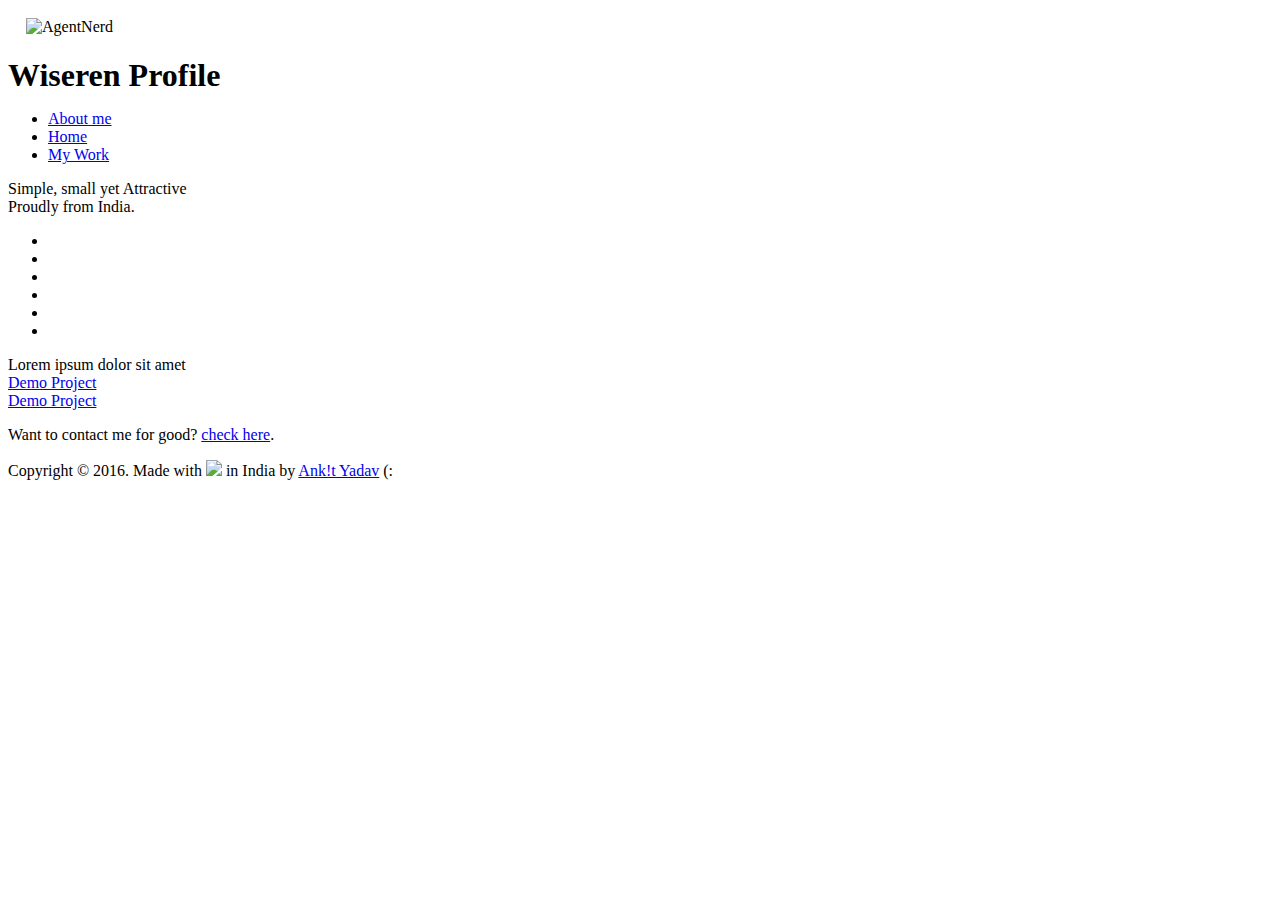
==== index.html @ fc8e2e0c "File Push" ====
<!DOCTYPE html>
<html lang="en">
	<head>
		<meta charset="utf-8">

		<title>Wiseren Profile</title>

		<meta name="viewport" content="width=device-width, initial-scale=1.0">

		<link rel="stylesheet" href="css/style.css">

		<link rel="stylesheet" href="css/drawic.css">

		<!--[if lt IE 9]>
			<script src="//html5shim.googlecode.com/svn/trunk/html5.js"></script>
		<![endif]-->
	</head>

	<body class="animated bounceInDown">
		<div class="avatar" style="margin: 18px">
			<img src="img/avatar.png" alt="AgentNerd">
		</div>

		<div class="content">
			<h1 class="title" style="margin-bottom: 10px;">Wiseren Profile</h1>

			<ul class="menu">
				<li><a href="about.html" title="about me">About me</a></li>
				<li><a href="index.html" title="home">Home</a></li>
				<li><a href="work.html" title="My Work">My Work</a></li>
			</ul>

			<p>
				Simple, small yet Attractive<br>
				Proudly from India.
			</p>

			<ul class="wiseren-icons">
				<li><a class="wiseren wiseren-twitter" href="#" title="Twitter"></a></li>
				<li><a class="wiseren wiseren-facebook" href="#" title="Facebook"></a></li>
				<li><a class="wiseren wiseren-gplus" href="#" title="Google+"></a></li>
				<li><a class="wiseren wiseren-dribbble" href="#" title="Dribbble"></a></li>
				<li><a class="wiseren wiseren-instagram" href="#" title="Instagram"></a></li>
				<li><a class="wiseren wiseren-flickr" href="#" title="Flickr"></a></li>
			</ul>

			<p>
				Lorem ipsum dolor sit amet<br>
				<a href="#">Demo Project</a><br>
				<a href="#">Demo Project</a>
			</p>

			<p>Want to contact me for good? <a href="contact.html">check here</a>.</p>
		</div>
		<footer>
		<div>Copyright &copy; 2016. Made with <img class="heart pump" src="img/svg/heart.svg">&nbsp;in India by <a href="http://AnkitYadav.net">Ank!t Yadav</a> (:</div>
		</footer>
	</body>
</html>
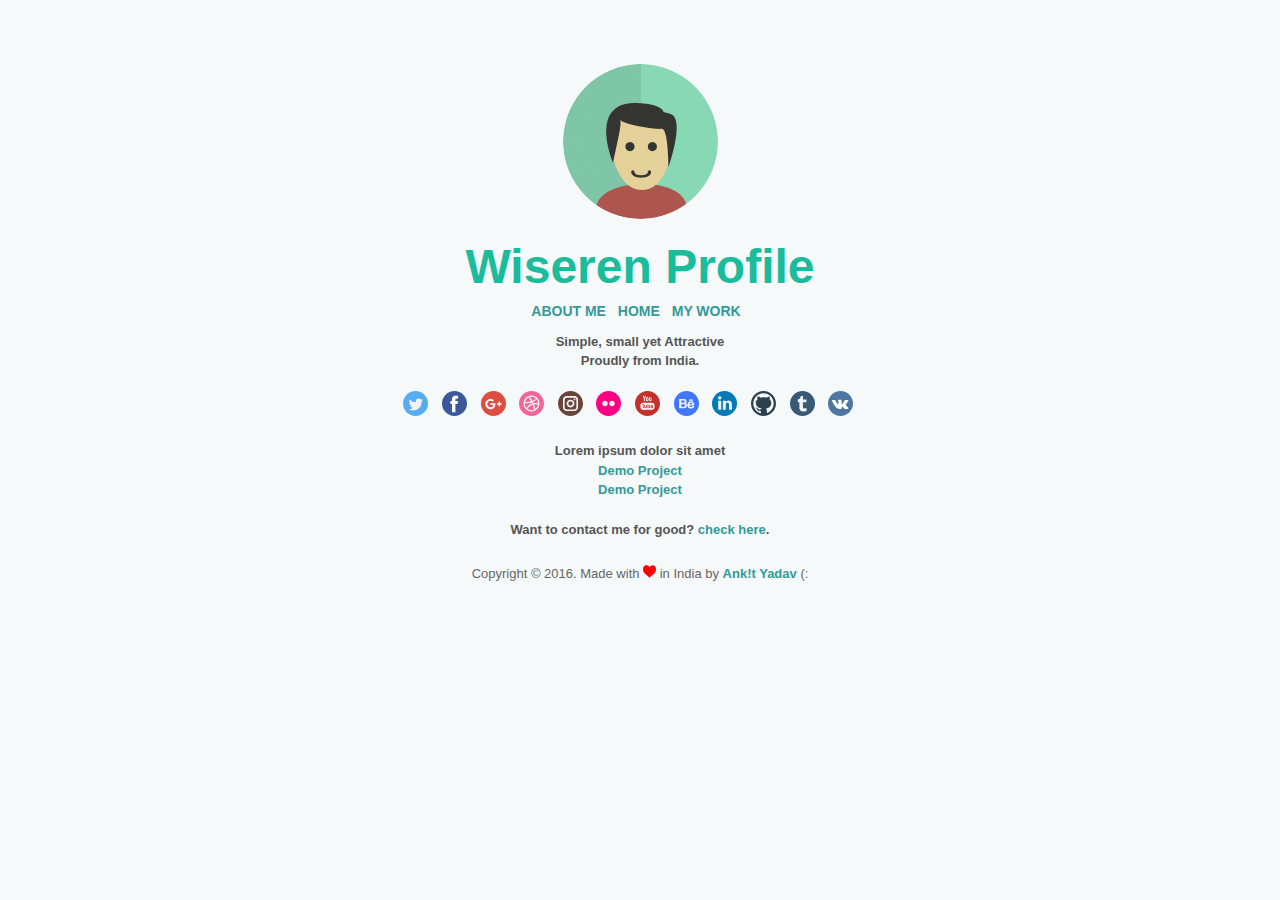
==== commit d99c9605: "Update index.html" ====
--- a/index.html
+++ b/index.html
@@ -42,6 +42,13 @@
 				<li><a class="wiseren wiseren-dribbble" href="#" title="Dribbble"></a></li>
 				<li><a class="wiseren wiseren-instagram" href="#" title="Instagram"></a></li>
 				<li><a class="wiseren wiseren-flickr" href="#" title="Flickr"></a></li>
+				<li><a class="wiseren wiseren-youtube" href="#" title="youtube"></a></li>
+				<li><a class="wiseren wiseren-behance" href="#" title="behance"></a></li>
+				<li><a class="wiseren wiseren-linkedin" href="#" title="linkedline"></a></li>
+				<li><a class="wiseren wiseren-github" href="#" title="github"></a></li>
+				<li><a class="wiseren wiseren-tumbler" href="#" title="tumbler"></a></li>
+				<li><a class="wiseren wiseren-vk" href="#" title="vk"></a></li>
+				<li><a class="wiseren wiseren-pinterset" href="#" title="pinterest"></a></li>
 			</ul>
 
 			<p>
@@ -56,4 +63,4 @@
 		<div>Copyright &copy; 2016. Made with <img class="heart pump" src="img/svg/heart.svg">&nbsp;in India by <a href="http://AnkitYadav.net">Ank!t Yadav</a> (:</div>
 		</footer>
 	</body>
-</html>+</html>
--- a/css/style.css
+++ b/css/style.css
@@ -0,0 +1,508 @@
+@charset "utf-8";
+
+/*!
+ *  Wiseren Profile Template v1.02 by @Ankit_TrK - http://ankityadav.net
+ *  License - https://www.gnu.org/licenses/gpl.txt
+ */
+
+/*------------------------------------*\
+    $RESET
+\*------------------------------------*/
+/* A more considered reset; more of a restart... As per: csswizardry.com/2011/10/reset-restarted */
+html, body, div, span, applet, object, iframe,
+h1, h2, h3, h4, h5, h6, p, blockquote, pre, hr,
+a, abbr, address, cite, code,
+del, dfn, em, img, ins, kbd, q, s, samp,
+small, strong, sub, sup, tt, var,
+b, u, i,
+dl, dt, dd, ol, ul, li,
+fieldset, form, label, legend,
+table, caption, tbody, tfoot, thead, tr, th, td,
+article, aside, canvas, details, figcaption, figure,
+footer, header, hgroup, menu, nav, section, summary,
+time, mark, audio, video {
+    margin: 0;
+    padding: 0;
+}
+article, aside, details, figcaption, figure, footer,
+header, hgroup, menu, nav, section {
+    display: block;
+}
+h1, h2, h3, h4, h5, h6 {
+    font-size: 100%;
+}
+table {
+    border-collapse: collapse;
+    border-spacing: 0;
+}
+strong, b, mark {
+    font-weight: bold;
+    font-style: inherit;
+}
+em, i, cite, q, address, dfn, var {
+    font-style: italic;
+    font-weight: inherit;
+}
+abbr[title], dfn[title] {
+    cursor: help;
+    border-bottom: 1px dotted;
+}
+ins {
+    border-bottom: 1px solid;
+}
+a, u, ins {
+    text-decoration: none;
+}
+del, s {
+    text-decoration: line-through;
+}
+pre, code, samp, kbd {
+    font-family: monospace;
+}
+small {
+    font-size: 0.75em;
+}
+img {
+    border: none;
+    font-style: italic;
+}
+input,
+select, option, optgroup,
+textarea {
+    font: inherit;
+}
+
+
+
+
+
+/*------------------------------------*\
+    $MAIN
+\*------------------------------------*/
+html {
+    background-color: #f6f9f9;
+    color: #555;
+    font: 13px/1.5 "Helvetica Neue", Helvetica, Arial, sans-serif;
+}
+body {
+    margin: 5%;
+}
+
+.avatar {
+    text-align: center;
+}
+    .avatar img {
+        max-width: 200px;
+        max-height: 200px;
+        border-radius: 125px;
+    }
+
+.content {
+    text-align: center;
+
+}
+    .title {
+        font-size: 48px;
+        line-height: 1;
+        color: #1abc9c;
+        font-weight: 600;
+    }
+
+    .menu {
+        margin-bottom: 10px;
+        font-size: 14px;
+        font-family: "Lucida Sans Unicode", "Lucida Grande", sans-serif;
+    }
+        .menu li {
+         display: inline;
+        }
+        .menu a {
+            display: inline;
+            margin-right: 8px;
+            text-transform: uppercase;
+        }
+
+    .wiseren-icons li {
+        display: inline;
+    }
+        .wiseren-icons a {
+            display: inline-block;
+            margin-right: 10px;
+            
+        }
+            .wiseren-twitter {
+                background-image: url(../img/svg/twitter.svg);
+                width: 25px;
+                height: 25px;
+            }
+            .wiseren-facebook {
+                background-image: url(../img/svg/facebook.svg);
+                width: 25px;
+                height: 25px;
+            }
+            .wiseren-gplus {
+                background-image: url(../img/svg/gplus.svg);
+                width: 25px;
+                height: 25px;
+            }
+            .wiseren-dribbble {
+                background-image: url(../img/svg/dribbble.svg);
+                width: 25px;
+                height: 25px;
+            }
+            .wiseren-instagram {
+                background-image: url(../img/svg/instagram.svg);
+                width: 25px;
+                height: 25px;
+            }
+            .wiseren-flickr {
+                background-image: url(../img/svg/flickr.svg);
+                width: 25px;
+                height: 25px;
+            }
+            .wiseren-youtube {
+                background-image: url(../img/svg/youtube.svg);
+                width: 25px;
+                height: 25px;
+            }
+            .wiseren-behance {
+                background-image: url(../img/svg/behance.svg);
+                width: 25px;
+                height: 25px;
+            }
+            .wiseren-linkedin {
+                background-image: url(../img/svg/linkedin.svg);
+                width: 25px;
+                height: 25px;
+            }
+            .wiseren-github {
+                background-image: url(../img/svg/github.svg);
+                width: 25px;
+                height: 25px;
+            }
+            .wiseren-tumbler {
+                background-image: url(../img/svg/tumblr.svg);
+                width: 25px;
+                height: 25px;
+            }
+            .wiseren-vk {
+                background-image: url(../img/svg/vk.svg);
+                width: 25px;
+                height: 25px;
+            }
+            .wiseren-pinterest {
+                background-image: url(../img/svg/pinterest.svg);
+                width: 25px;
+                height: 25px;
+            }
+
+.work {
+    text-align: center;
+    display: table;
+    margin-bottom: 15px;
+    width: 60%
+}
+
+.projects {
+    position: relative;
+    min-height: 1px;
+}
+
+.projects img {
+    width: 300px;
+    height: auto;
+}
+
+.projects a {
+    padding-right: 10px;
+    padding-left: 10px;
+}
+
+@media (max-width: 400px) {
+    .projects img {
+        width: 250px;
+        height: auto;
+    }
+}
+
+.about {
+    width: 33%;
+}
+
+@media (max-width: 400px) {
+    .about {
+        width: 90%;
+    }
+}
+
+footer {
+    color: #666;
+    text-align: center;
+    margin-top: 25px;
+    font:13px/1.5 "Arial Black", Gadget, sans-serif;
+    }
+    .heart {
+        display: inline-block;
+        background-image: url(../img/svg/heart.svg);
+        width: 13px;
+        height: 13px;
+        color: #a83f39;
+    }
+
+
+
+
+
+/*------------------------------------*\
+    $TYPOGRAPHY
+\*------------------------------------*/
+p,
+ul, ol, dl,
+.title {
+    margin-bottom: 20px;
+}
+p {
+    font-weight: bold;
+}
+ul, ol, dl {
+    list-style-type: none;
+}
+a {
+    color: #339999;
+    font-weight: bold;
+}
+a:hover, a:focus {
+    color: #95a4a9;
+    -webkit-transition: color 0.2s ease;
+    -moz-transition: color 0.2s ease;
+    -o-transition: color 0.2s ease;
+    -ms-transition: color 0.2s ease;
+    transition: color 0.2s ease;
+}
+
+
+
+
+
+/*------------------------------------*\
+    $MISC
+\*------------------------------------*/
+a img:hover,
+.social-icons a:hover {
+    -ms-filter:"progid:DXImageTransform.Microsoft.Alpha(Opacity=85)";
+    filter: alpha(opacity=85);
+    opacity: 0.85;
+    -webkit-transition: opacity 0.2s ease;
+    -moz-transition: opacity 0.2s ease;
+    -o-transition: opacity 0.2s ease;
+    -ms-transition: opacity 0.2s ease;
+    transition: opacity 0.2s ease;
+}
+
+/*
+Animate.css - http://daneden.me/animate
+LICENSED UNDER THE  MIT LICENSE (MIT)
+
+Copyright (c) 2012 Dan Eden
+*/
+.animated {
+    -webkit-animation-fill-mode: both;
+    -moz-animation-fill-mode: both;
+    -ms-animation-fill-mode: both;
+    -o-animation-fill-mode: both;
+    animation-fill-mode: both;
+    -webkit-animation-duration: 1s;
+    -moz-animation-duration: 1s;
+    -ms-animation-duration: 1s;
+    -o-animation-duration: 1s;
+    animation-duration: 1s;
+}
+
+.animated.hinge {
+    -webkit-animation-duration: 2s;
+    -moz-animation-duration: 2s;
+    -ms-animation-duration: 2s;
+    -o-animation-duration: 2s;
+    animation-duration: 2s;
+}
+
+@-webkit-keyframes bounceInDown {
+    0% {
+        -webkit-transform: translateY(-2000px);
+    }
+    
+    60% {
+        -webkit-transform: translateY(30px);
+    }
+    
+    80% {
+        -webkit-transform: translateY(-10px);
+    }
+    
+    100% {
+        -webkit-transform: translateY(0);
+    }
+}
+
+@-moz-keyframes bounceInDown {
+    0% {
+        -moz-transform: translateY(-2000px);
+    }
+    
+    60% {
+        -moz-transform: translateY(30px);
+    }
+    
+    80% {
+        -moz-transform: translateY(-10px);
+    }
+    
+    100% {
+        -moz-transform: translateY(0);
+    }
+}
+
+@-o-keyframes bounceInDown {
+    0% {
+        -o-transform: translateY(-2000px);
+    }
+    
+    60% {
+        -o-transform: translateY(30px);
+    }
+    
+    80% {
+        -o-transform: translateY(-10px);
+    }
+    
+    100% {
+        -o-transform: translateY(0);
+    }
+}
+
+@keyframes bounceInDown {
+    0% {
+        transform: translateY(-2000px);
+    }
+    
+    60% {
+        transform: translateY(30px);
+    }
+    
+    80% {
+        transform: translateY(-10px);
+    }
+    
+    100% {
+        transform: translateY(0);
+    }
+}
+
+.bounceInDown {
+    -webkit-animation-name: bounceInDown;
+    -moz-animation-name: bounceInDown;
+    -o-animation-name: bounceInDown;
+    animation-name: bounceInDown;
+}
+
+.pump {
+    -webkit-animation: pump 1s linear infinite;
+    -moz-animation: pump 1s linear infinite;
+    -ms-animation: pump 1s linear infinite;
+    animation: pump 1s linear infinite;
+}
+
+@keyframes "pump" {
+ 0% {
+    -webkit-transform: scale(1.1);
+    -moz-transform: scale(1.1);
+    -o-transform: scale(1.1);
+    -ms-transform: scale(1.1);
+    transform: scale(1.1);
+ }
+ 50% {
+    -webkit-transform: scale(0.8);
+    -moz-transform: scale(0.8);
+    -o-transform: scale(0.8);
+    -ms-transform: scale(0.8);
+    transform: scale(0.8);
+ }
+ 100% {
+    -webkit-transform: scale(1);
+    -moz-transform: scale(1);
+    -o-transform: scale(1);
+    -ms-transform: scale(1);
+    transform: scale(1);
+ }
+
+}
+
+@-moz-keyframes pump {
+ 0% {
+   -moz-transform: scale(1.1);
+   transform: scale(1.1);
+ }
+ 50% {
+   -moz-transform: scale(0.8);
+   transform: scale(0.8);
+ }
+ 100% {
+   -moz-transform: scale(1);
+   transform: scale(1);
+ }
+
+}
+
+@-webkit-keyframes "pump" {
+ 0% {
+   -webkit-transform: scale(1.1);
+   transform: scale(1.1);
+ }
+ 50% {
+   -webkit-transform: scale(0.8);
+   transform: scale(0.8);
+ }
+ 100% {
+   -webkit-transform: scale(1);
+   transform: scale(1);
+ }
+
+}
+
+@-ms-keyframes "pump" {
+ 0% {
+   -ms-transform: scale(1.1);
+   transform: scale(1.1);
+ }
+ 50% {
+   -ms-transform: scale(0.8);
+   transform: scale(0.8);
+ }
+ 100% {
+   -ms-transform: scale(1);
+   transform: scale(1);
+ }
+
+
+
+
+
+/*------------------------------------*\
+    $MOBILE
+\*------------------------------------*/
+@media handheld, only screen and (max-width: 720px) {
+    .avatar,
+    .content {
+        float: none;
+        
+    }
+
+    .avatar img {
+        max-width: 125px;
+        max-height: 125px;
+    }
+
+    .content {
+        width: 100%;
+    }
+}
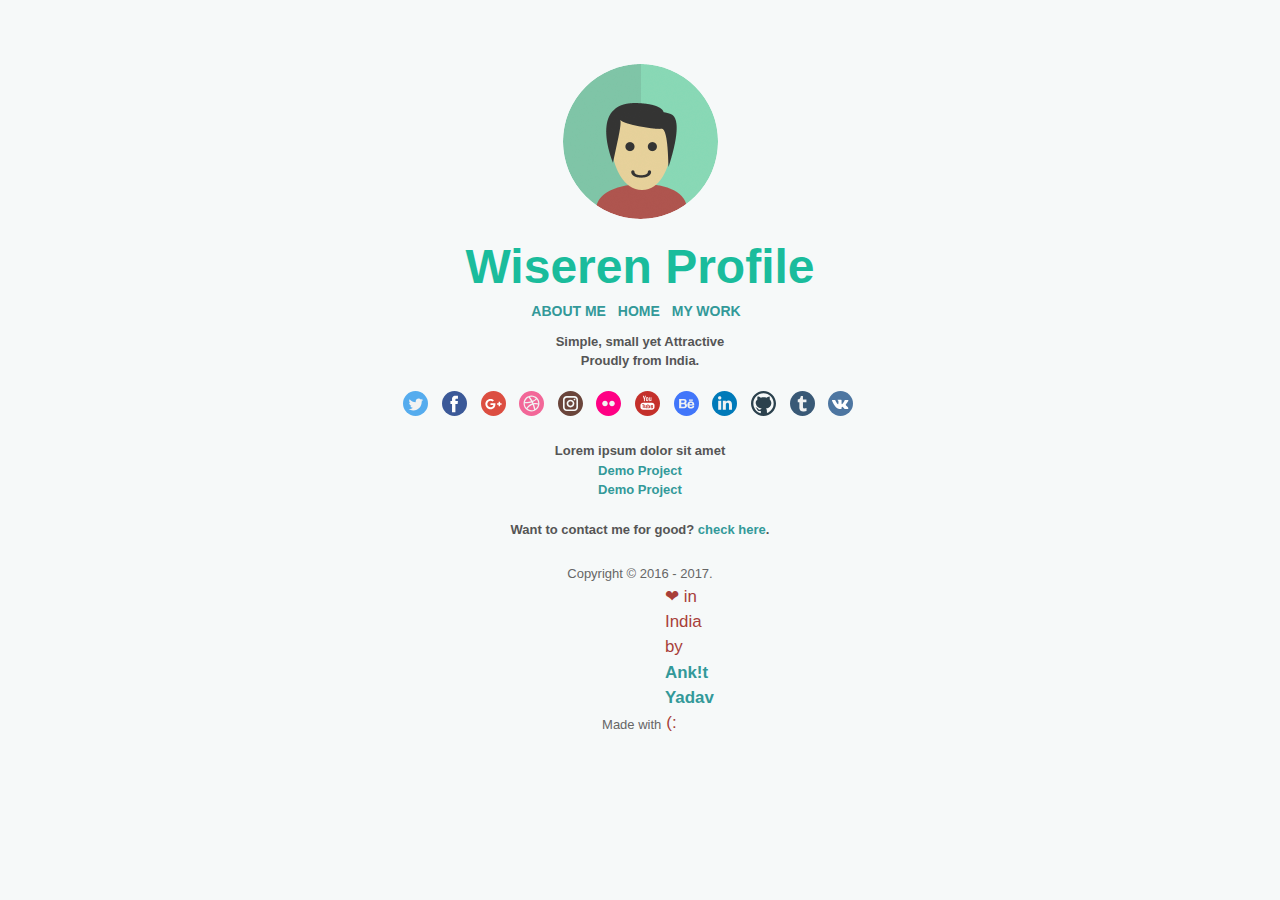
==== commit cfd5c1cd: "Update index.html" ====
--- a/index.html
+++ b/index.html
@@ -60,7 +60,7 @@
 			<p>Want to contact me for good? <a href="contact.html">check here</a>.</p>
 		</div>
 		<footer>
-		<div>Copyright &copy; 2016. Made with <img class="heart pump" src="img/svg/heart.svg">&nbsp;in India by <a href="http://AnkitYadav.net">Ank!t Yadav</a> (:</div>
+		<div>Copyright &copy; 2016 - 2017.<br />Made with <span class="heart pump" title="Love" style="font-size:1.3em;">&#10084;<span>&nbsp;in India by <a href="http://AnkitYadav.net">Ank!t Yadav</a> (:</div>
 		</footer>
 	</body>
 </html>
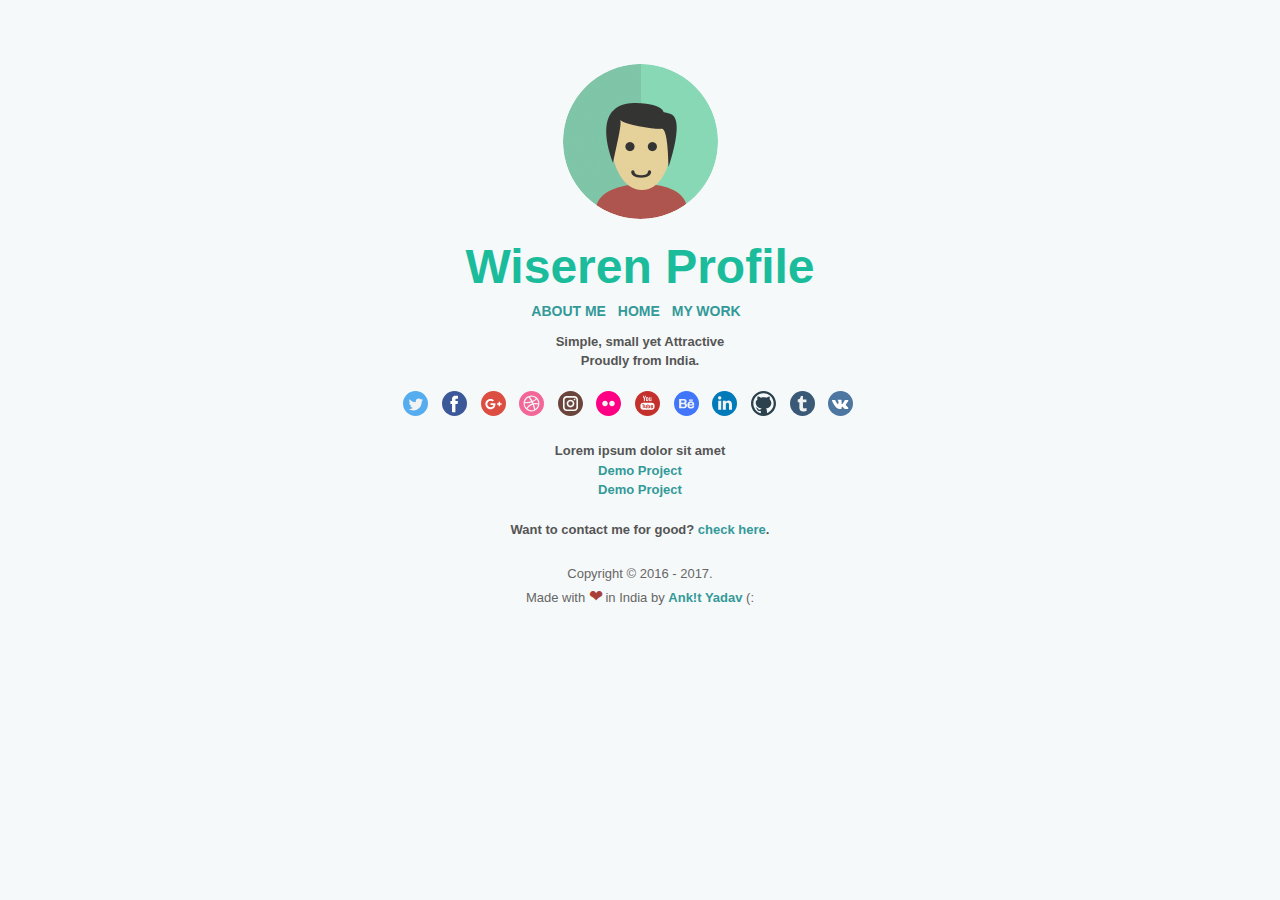
==== commit af5d6906: "Update index.html" ====
--- a/index.html
+++ b/index.html
@@ -60,7 +60,7 @@
 			<p>Want to contact me for good? <a href="contact.html">check here</a>.</p>
 		</div>
 		<footer>
-		<div>Copyright &copy; 2016 - 2017.<br />Made with <span class="heart pump" title="Love" style="font-size:1.3em;">&#10084;<span>&nbsp;in India by <a href="http://AnkitYadav.net">Ank!t Yadav</a> (:</div>
+		<div>Copyright &copy; 2016 - 2017.<br />Made with <span class="heart pump" title="Love" style="font-size:1.3em;">&#10084;</span>&nbsp;in India by <a href="http://AnkitYadav.net">Ank!t Yadav</a> (:</div>
 		</footer>
 	</body>
 </html>
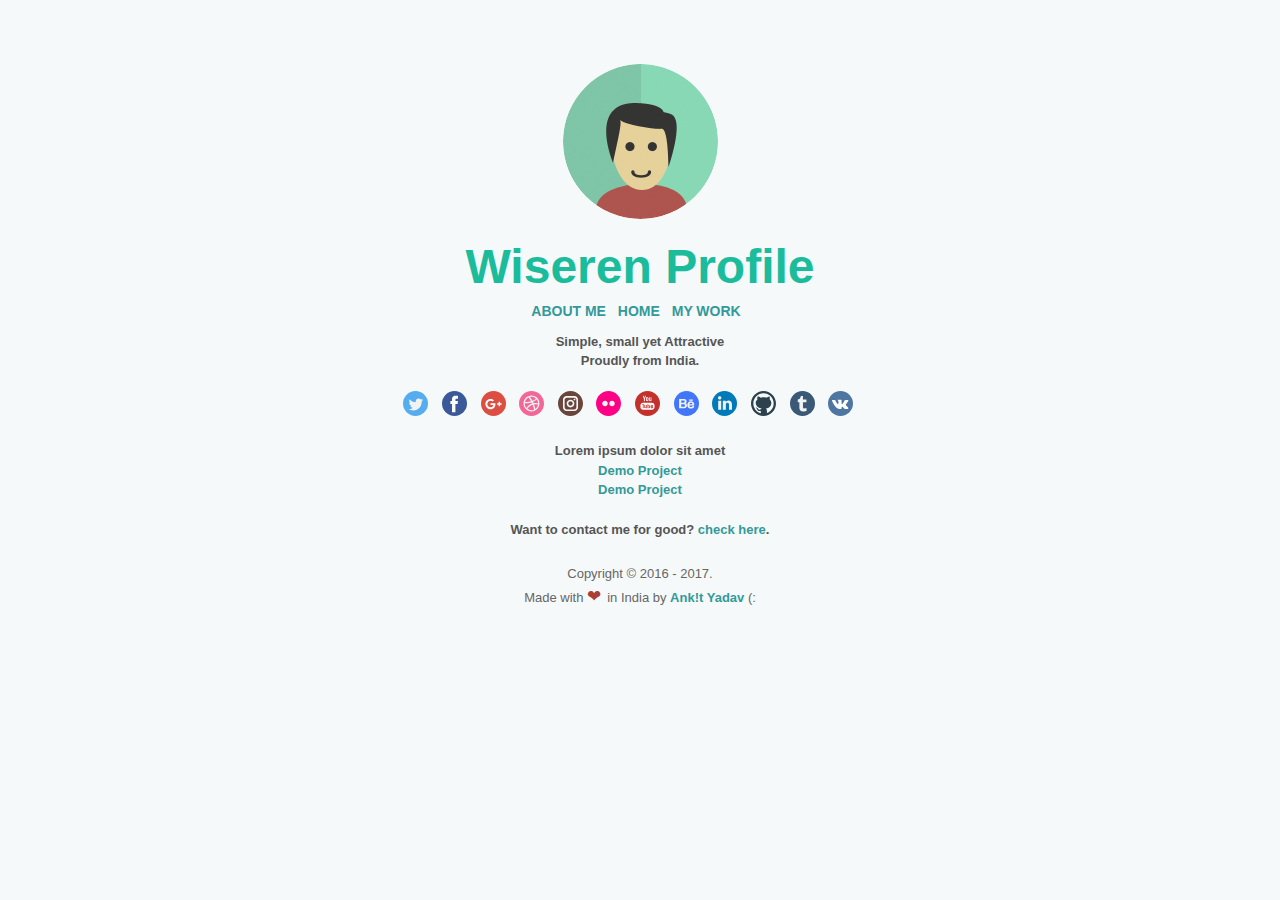
==== commit 603aa048: "Update index.html" ====
--- a/index.html
+++ b/index.html
@@ -60,7 +60,7 @@
 			<p>Want to contact me for good? <a href="contact.html">check here</a>.</p>
 		</div>
 		<footer>
-		<div>Copyright &copy; 2016 - 2017.<br />Made with <span class="heart pump" title="Love" style="font-size:1.3em;">&#10084;</span>&nbsp;in India by <a href="http://AnkitYadav.net">Ank!t Yadav</a> (:</div>
+		<div>Copyright &copy; 2016 - 2017.<br />Made with <span class="heart pump" title="Love" style="font-size:1.3em;">&#10084;</span>&nbsp; in India by <a href="http://AnkitYadav.net">Ank!t Yadav</a> (:</div>
 		</footer>
 	</body>
 </html>
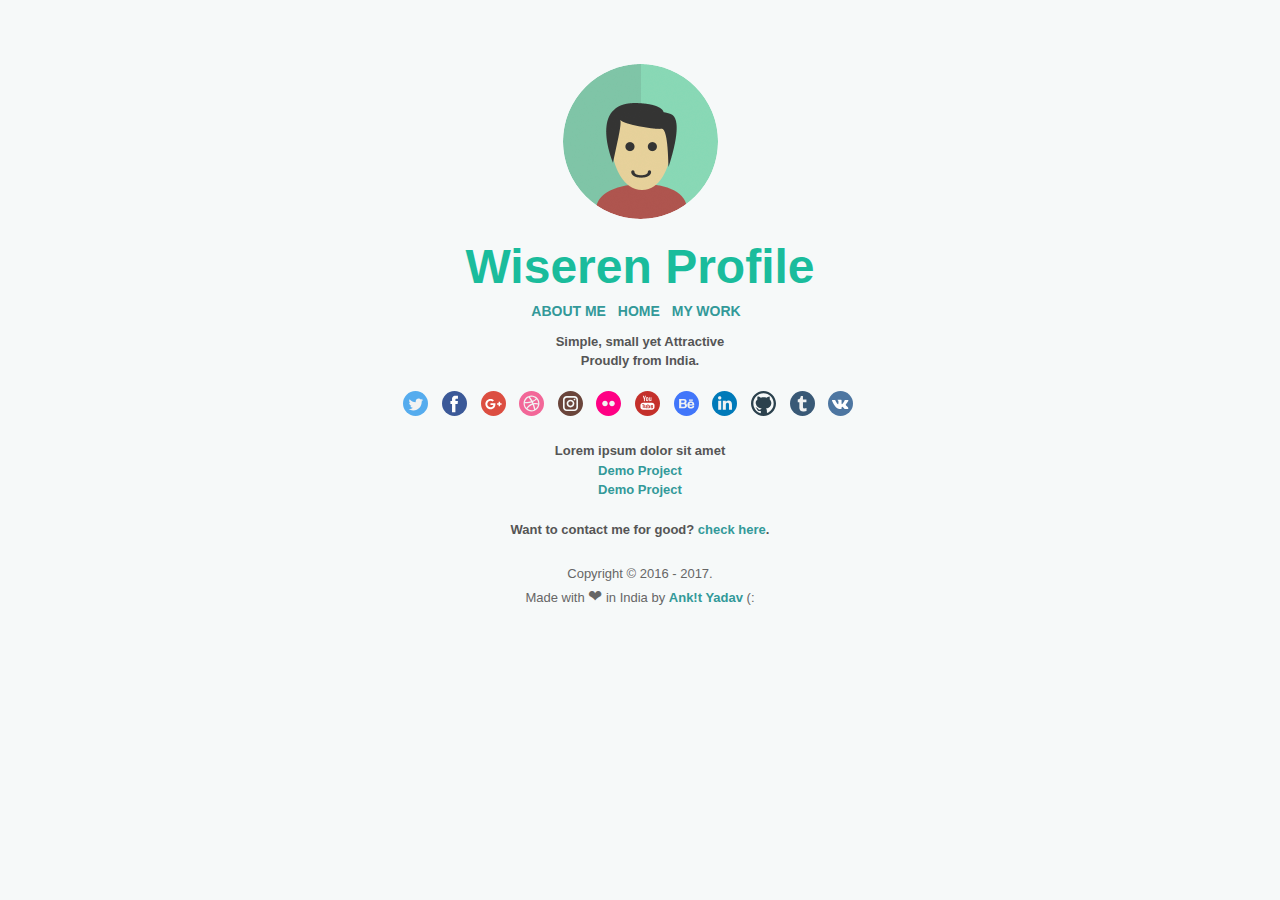
==== commit fdbba830: "Update index.html" ====
--- a/index.html
+++ b/index.html
@@ -60,7 +60,7 @@
 			<p>Want to contact me for good? <a href="contact.html">check here</a>.</p>
 		</div>
 		<footer>
-		<div>Copyright &copy; 2016 - 2017.<br />Made with <span class="heart pump" title="Love" style="font-size:1.3em;">&#10084;</span>&nbsp; in India by <a href="http://AnkitYadav.net">Ank!t Yadav</a> (:</div>
+		<div>Copyright &copy; 2016 - 2017.<br />Made with <span class="heart pump" title="Love" style="font-size:1.3em;">&#10084;</span>&nbsp;in India by <a href="http://AnkitYadav.net">Ank!t Yadav</a> (:</div>
 		</footer>
 	</body>
 </html>
--- a/css/style.css
+++ b/css/style.css
@@ -1,7 +1,7 @@
 @charset "utf-8";
 
 /*!
- *  Wiseren Profile Template v1.02 by @Ankit_TrK - http://ankityadav.net
+ *  Wiseren Profile Template v1.03 by @iAgentGeek - http://ankityadav.net
  *  License - https://www.gnu.org/licenses/gpl.txt
  */
 
@@ -243,10 +243,7 @@
     }
     .heart {
         display: inline-block;
-        background-image: url(../img/svg/heart.svg);
-        width: 13px;
-        height: 13px;
-        color: #a83f39;
+        color: ##D64541;
     }
 
 
